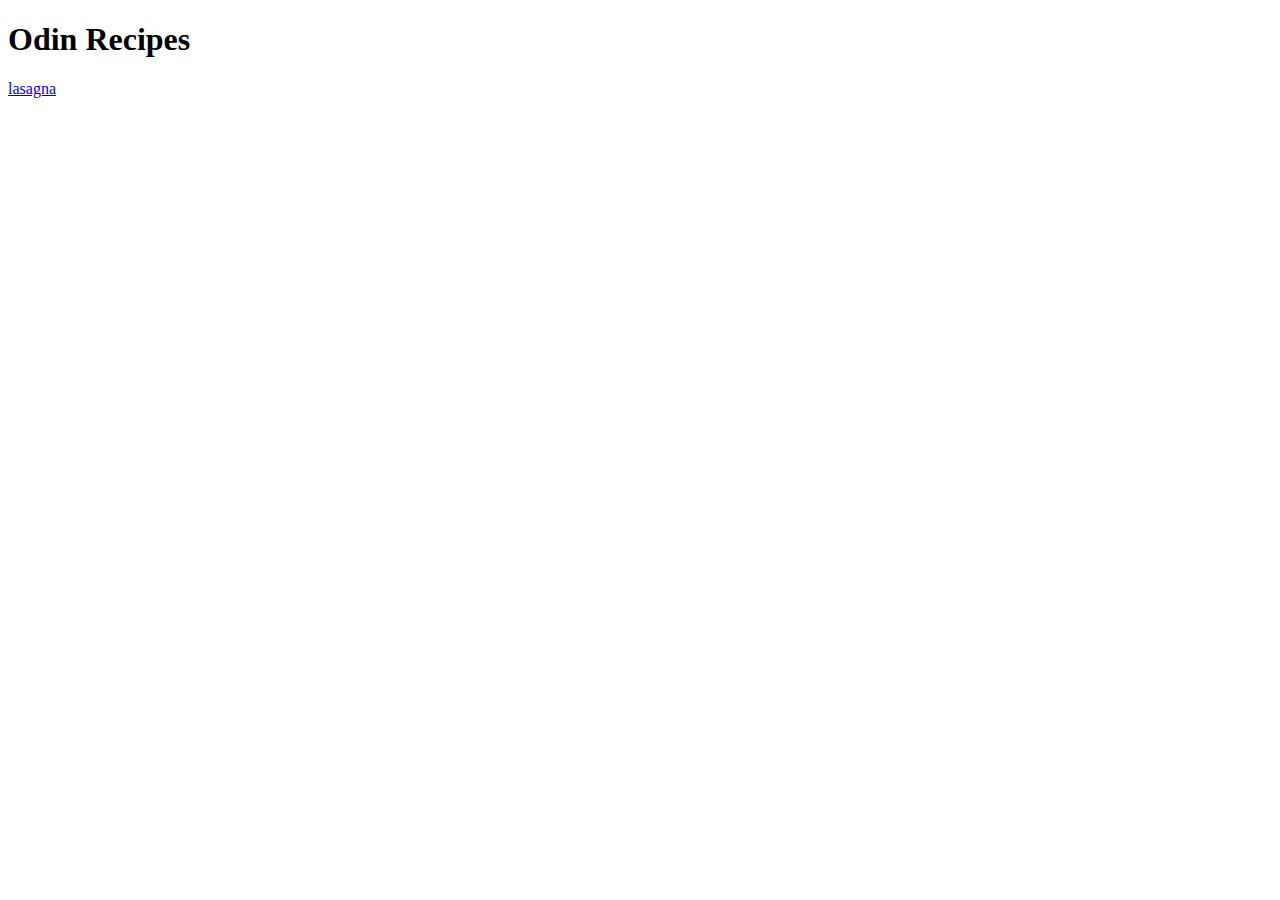
==== index.html @ 9b897eee "Add index.html and lasagna.html" ====
<!DOCTYPE html>
<html lang="en">
    <head>
        <meta charset="UTF-8">
        <meta name="viewport" content="width=device-width, initial-scale=1.0">
        <title>Document</title>

    </head>
    <body>
        <h1>Odin Recipes</h1>
        <a href="recipes/lasagna.html">lasagna</a>
    </body>
</html>
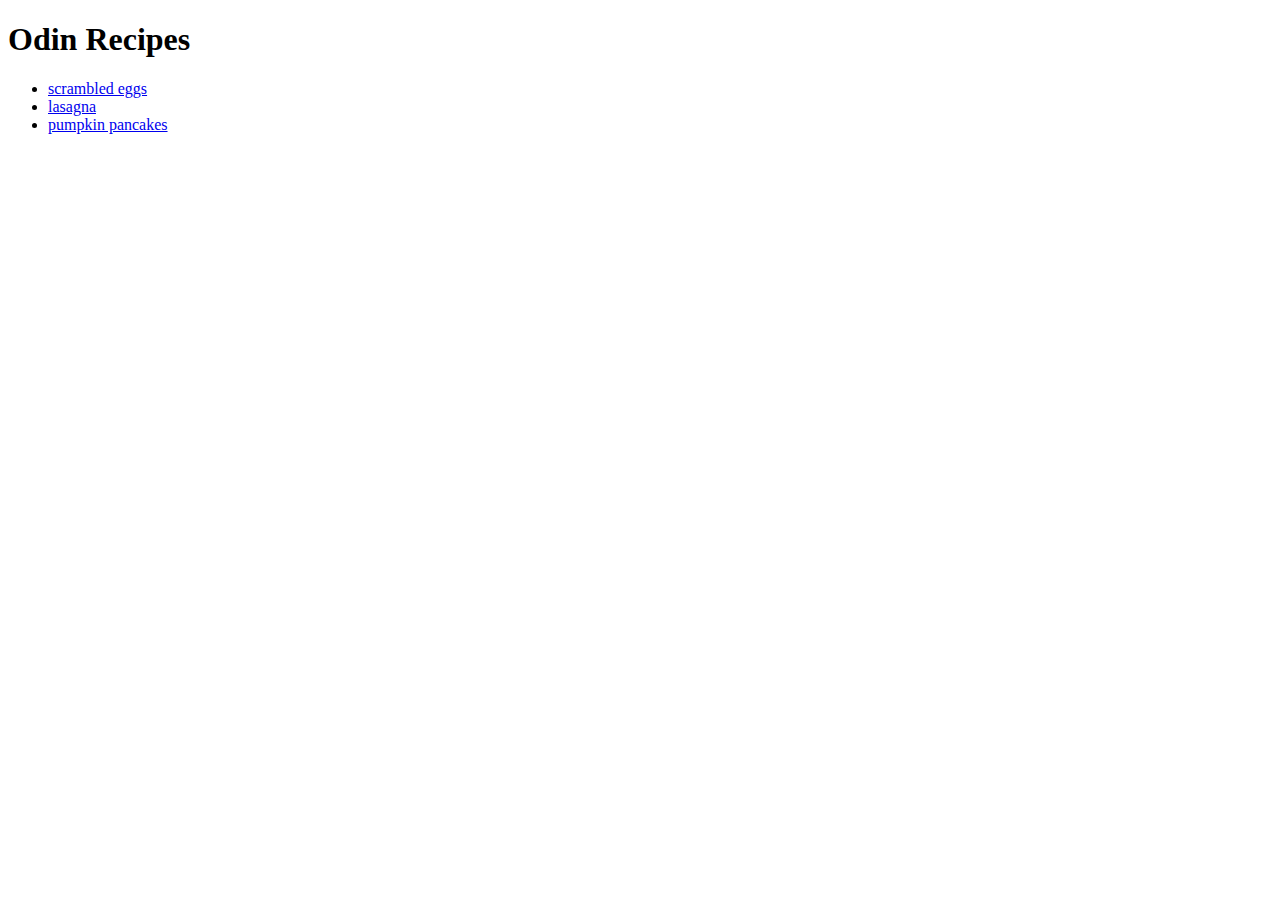
==== commit 7de06d3f: "Add links to recipe .html file to index.html" ====
--- a/index.html
+++ b/index.html
@@ -8,6 +8,12 @@
     </head>
     <body>
         <h1>Odin Recipes</h1>
-        <a href="recipes/lasagna.html">lasagna</a>
+        <ul>
+            <li><a href="recipes/eggs_scrambled.html">scrambled eggs</a></li>
+            <li><a href="recipes/lasagna.html">lasagna</a></li>
+            <li><a href="recipes/pancakes_pumpkin.html">pumpkin pancakes</a></li>
+        </ul>
+        
+        
     </body>
 </html>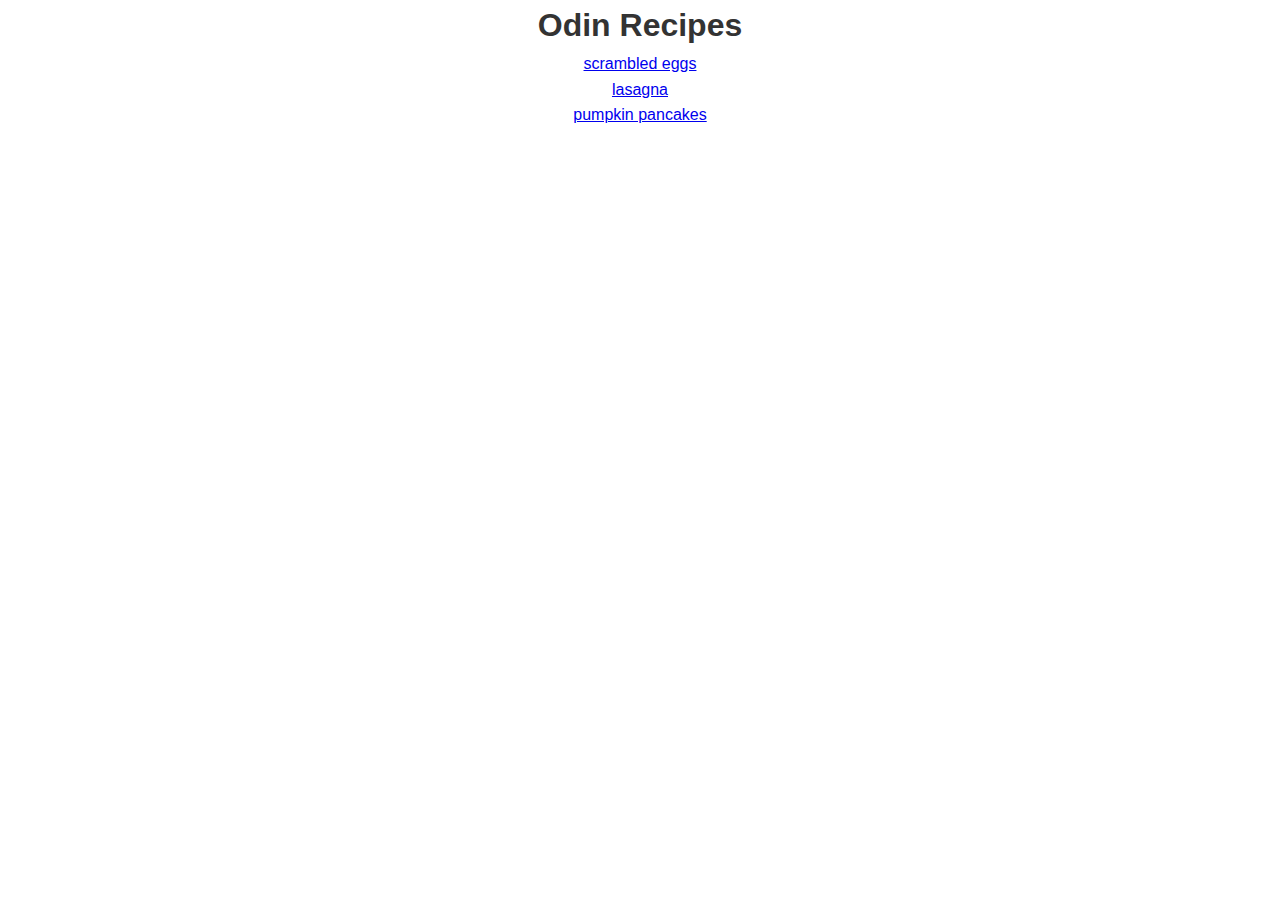
==== commit 792eedc4: "modify styles.css" ====
--- a/index.html
+++ b/index.html
@@ -4,11 +4,12 @@
         <meta charset="UTF-8">
         <meta name="viewport" content="width=device-width, initial-scale=1.0">
         <title>Document</title>
+        <link rel="stylesheet" href="styles/styles.css">
 
     </head>
-    <body>
-        <h1>Odin Recipes</h1>
-        <ul>
+    <body class="recipe-list__body">
+        <h1 class="">Odin Recipes</h1>
+        <ul class="recipe-list__ul">
             <li><a href="recipes/eggs_scrambled.html">scrambled eggs</a></li>
             <li><a href="recipes/lasagna.html">lasagna</a></li>
             <li><a href="recipes/pancakes_pumpkin.html">pumpkin pancakes</a></li>
--- a/styles/styles.css
+++ b/styles/styles.css
@@ -0,0 +1,44 @@
+/* CSS Reset */
+* {
+    margin: 0;
+    padding: 0;
+    box-sizing: border-box;
+    -webkit-font-smoothing: antialiased;
+    -moz-osx-font-smoothing: grayscale;
+}
+
+body, html {
+    font-family: Arial, sans-serif; /* Your preferred font */
+    font-size: 16px; /* Your preferred font size */
+    line-height: 1.6; /* Your preferred line height */
+    color: #333; /* Your preferred text color */
+    background-color: #fff; /* Your preferred background color */
+}
+
+
+.myImageStyle {
+    width: 20rem;
+    height: auto;
+}
+
+.recipe-list__body{
+    display: flexbox;
+    text-align: center;
+    
+}
+
+.recipe-list__title {
+    width: auto;
+    height: 5vh;
+    /* text-align: left; */
+    margin-left: auto;
+    margin-right: auto;
+}
+
+.recipe-list__ul{
+    width: auto;
+    height: 5vh;
+    /* text-align: left; */
+    margin-left: auto;
+    margin-right: auto;
+}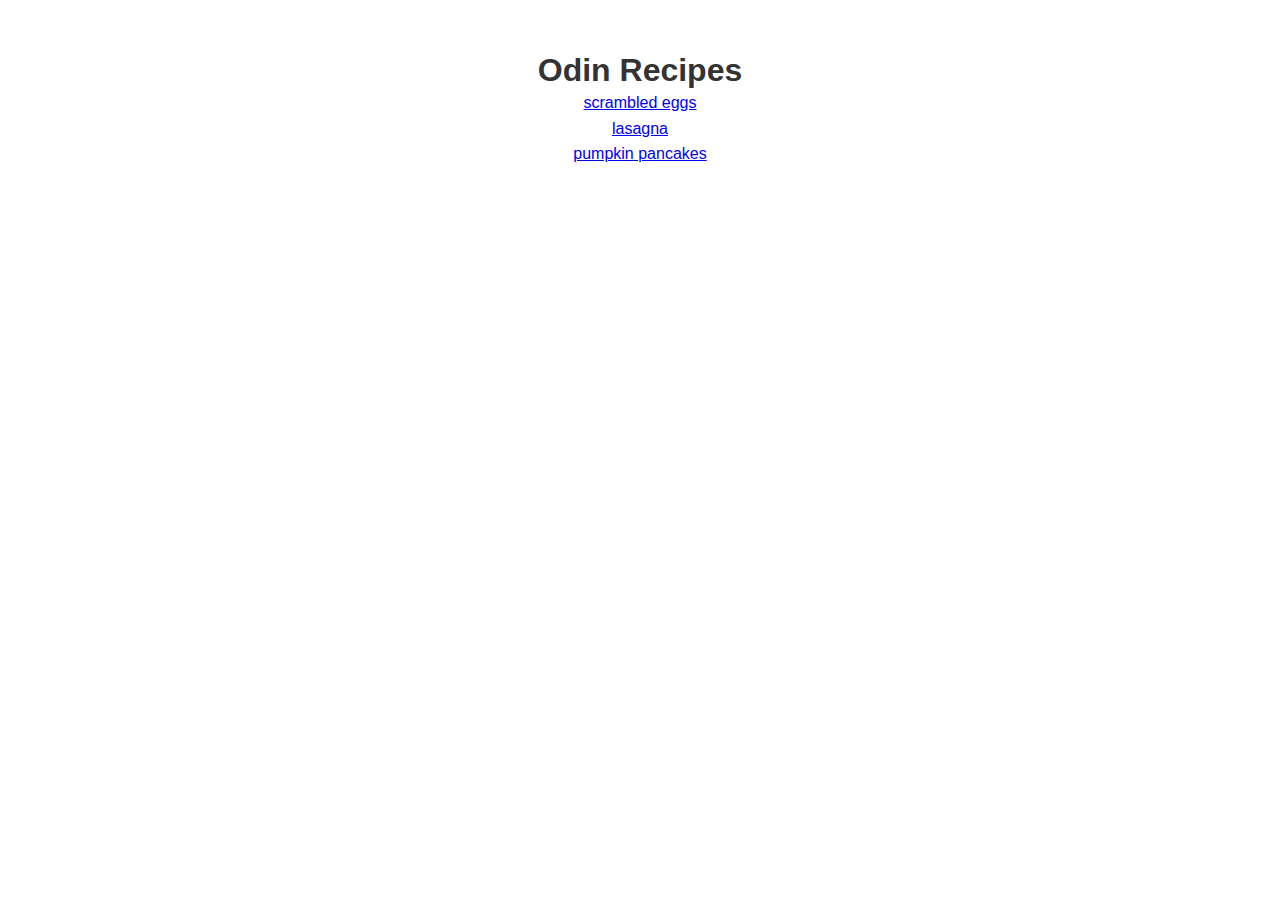
==== commit e9dc9dbe: "modify index.html and styles.css" ====
--- a/index.html
+++ b/index.html
@@ -8,7 +8,7 @@
 
     </head>
     <body class="recipe-list__body">
-        <h1 class="">Odin Recipes</h1>
+        <h1 class="recipe-list__title">Odin Recipes</h1>
         <ul class="recipe-list__ul">
             <li><a href="recipes/eggs_scrambled.html">scrambled eggs</a></li>
             <li><a href="recipes/lasagna.html">lasagna</a></li>
--- a/styles/styles.css
+++ b/styles/styles.css
@@ -13,6 +13,8 @@
     line-height: 1.6; /* Your preferred line height */
     color: #333; /* Your preferred text color */
     background-color: #fff; /* Your preferred background color */
+
+    /* overflow-y: hidden; */
 }
 
 
@@ -33,6 +35,7 @@
     /* text-align: left; */
     margin-left: auto;
     margin-right: auto;
+    margin-top: 5vh;
 }
 
 .recipe-list__ul{
@@ -41,4 +44,9 @@
     /* text-align: left; */
     margin-left: auto;
     margin-right: auto;
+}
+
+.recipe-list__li{
+    margin-left: 0;
+
 }